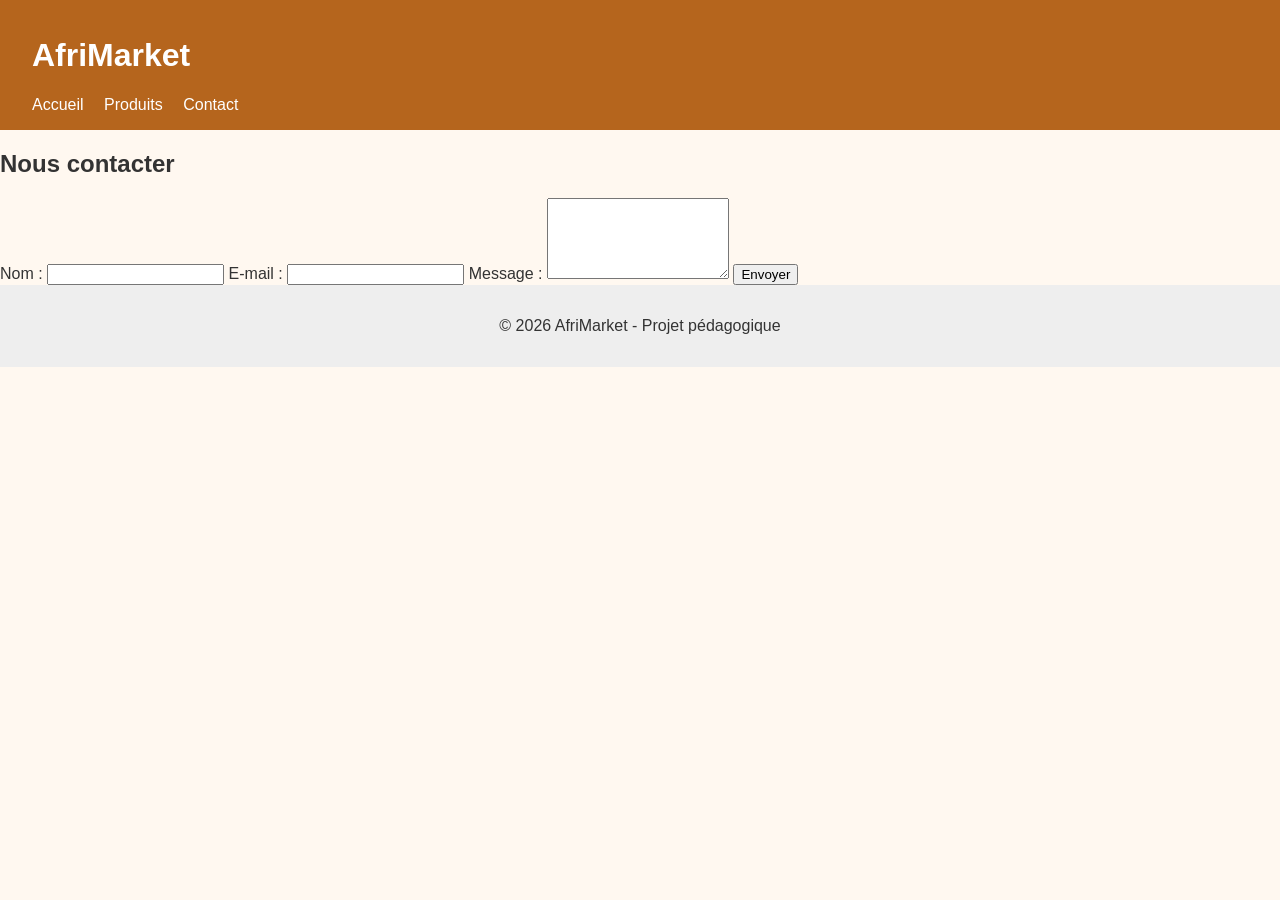
==== contact.html @ 06b5c9d3 "feat: page contact avec formulaire HTML" ====
<!DOCTYPE html>
<html lang="fr">
<head>
  <meta charset="UTF-8">
  <meta name="viewport" content="width=device-width, initial-scale=1.0">
  <title>Contact - AfriMarket</title>
  <link rel="stylesheet" href="css/style.css">
</head>
<body>
  <header>
    <h1>AfriMarket</h1>
    <nav>
      <a href="index.html">Accueil</a>
      <a href="produits.html">Produits</a>
      <a href="contact.html">Contact</a>
    </nav>
  </header>
  <main>
    <section class="contact">
      <h2>Nous contacter</h2>
      <form id="form-contact">
        <label for="nom">Nom :</label>
        <input type="text" id="nom" name="nom" required>
        
        <label for="email">E-mail :</label>
        <input type="email" id="email" name="email" required>
        
        <label for="message">Message :</label>
        <textarea id="message" name="message" rows="5" required></textarea>
        
        <button type="submit">Envoyer</button>
      </form>
    </section>
  </main>
  <footer><p>&copy; 2026 AfriMarket - Projet pédagogique</p></footer>
  <script src="js/contact.js"></script>
</body>
</html>
---- css/style.css ----
:root { 
  --couleur-principale: #b5651d; 
  --fond: #fff8f0; 
} 
body { 
  font-family: Arial, sans-serif; 
  margin: 0; 
  background: var(--fond); 
  color: #333; 
} 
header { 
  background: var(--couleur-principale); 
  color: white; 
  padding: 1rem 2rem; 
} 
nav a { 
  color: white; 
  margin-right: 1rem; 
  text-decoration: none; 
} 
.hero { 
  text-align: center; 
  padding: 3rem 1rem; 
} 
.bouton { 
  background: var(--couleur-principale); 
  color: white; 
  padding: .7rem 1.2rem; 
  border-radius: 6px; 
  text-decoration: none; 
} 
footer { 
  text-align: center; 
  padding: 1rem; 
  background: #eee; 
}
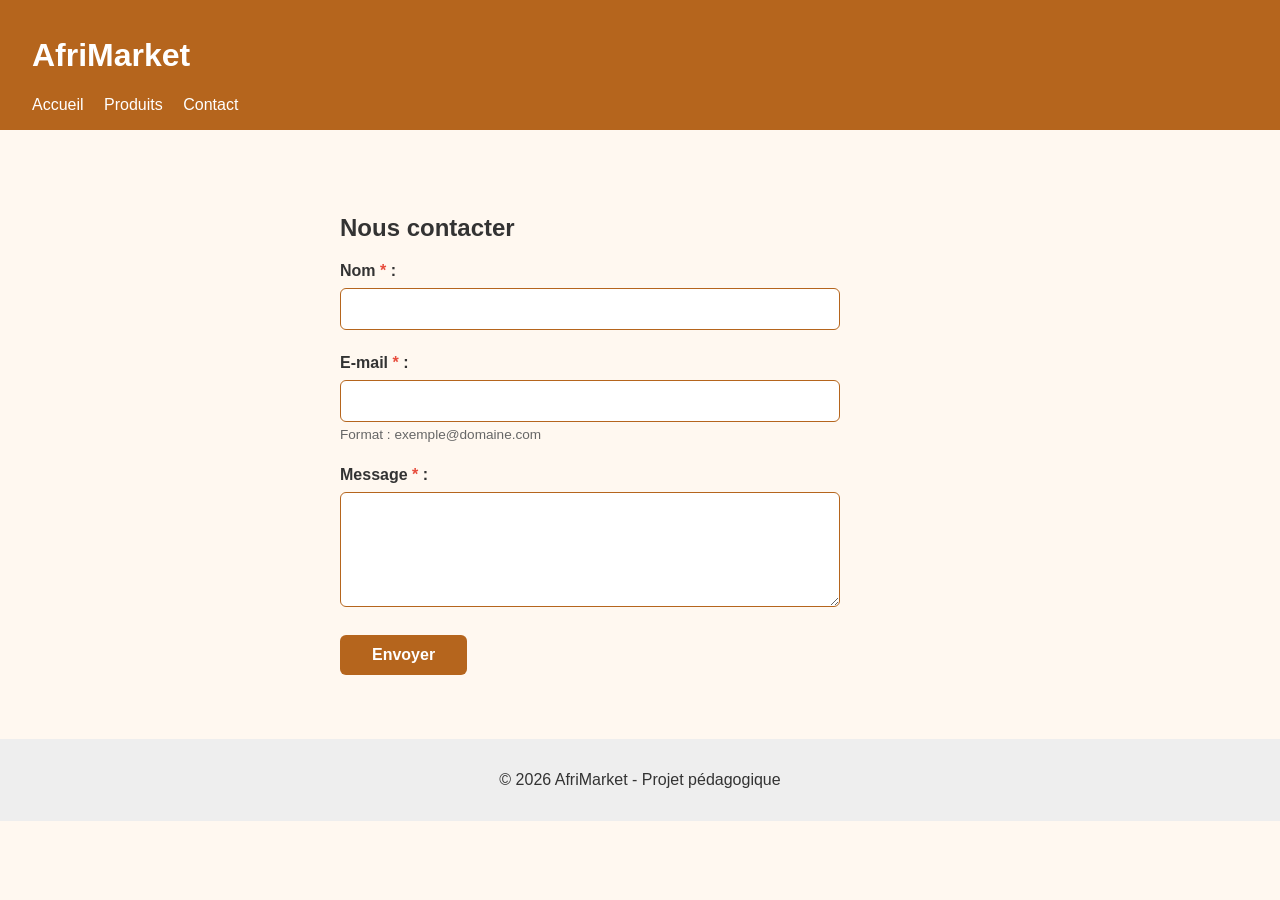
==== commit f3957570: "feat: validation du formulaire de contact et accessibilité" ====
--- a/contact.html
+++ b/contact.html
@@ -9,24 +9,31 @@
 <body>
   <header>
     <h1>AfriMarket</h1>
-    <nav>
+    <nav aria-label="Menu principal">
       <a href="index.html">Accueil</a>
       <a href="produits.html">Produits</a>
       <a href="contact.html">Contact</a>
     </nav>
   </header>
   <main>
-    <section class="contact">
-      <h2>Nous contacter</h2>
-      <form id="form-contact">
-        <label for="nom">Nom :</label>
-        <input type="text" id="nom" name="nom" required>
+    <section class="contact" aria-labelledby="titre-contact">
+      <h2 id="titre-contact">Nous contacter</h2>
+      <form id="form-contact" novalidate>
+        <div class="form-group">
+          <label for="nom">Nom <span aria-label="obligatoire">*</span> :</label>
+          <input type="text" id="nom" name="nom" required aria-required="true">
+        </div>
         
-        <label for="email">E-mail :</label>
-        <input type="email" id="email" name="email" required>
+        <div class="form-group">
+          <label for="email">E-mail <span aria-label="obligatoire">*</span> :</label>
+          <input type="email" id="email" name="email" required aria-required="true" aria-describedby="email-help">
+          <small id="email-help">Format : exemple@domaine.com</small>
+        </div>
         
-        <label for="message">Message :</label>
-        <textarea id="message" name="message" rows="5" required></textarea>
+        <div class="form-group">
+          <label for="message">Message <span aria-label="obligatoire">*</span> :</label>
+          <textarea id="message" name="message" rows="5" required aria-required="true"></textarea>
+        </div>
         
         <button type="submit">Envoyer</button>
       </form>
--- a/css/style.css
+++ b/css/style.css
@@ -34,3 +34,242 @@
   padding: 1rem; 
   background: #eee; 
 }
+
+/* Grille des produits */
+.grille, section:not(.hero):not(.contact) {
+  display: grid;
+  grid-template-columns: repeat(auto-fill, minmax(220px, 1fr));
+  gap: 1rem;
+  padding: 2rem 1rem;
+  max-width: 1200px;
+  margin: 0 auto;
+}
+
+section:not(.hero):not(.contact) h2 {
+  grid-column: 1 / -1;
+  margin: 0 0 1rem 0;
+}
+
+/* Cartes produits */
+.carte {
+  border: 1px solid #ddd;
+  border-radius: 8px;
+  padding: 1rem;
+  background: white;
+  transition: transform 0.3s, box-shadow 0.3s;
+  text-decoration: none;
+  color: inherit;
+}
+
+.carte:hover {
+  transform: translateY(-5px);
+  box-shadow: 0 8px 16px rgba(0, 0, 0, 0.15);
+}
+
+.carte img {
+  width: 100%;
+  height: 150px;
+  object-fit: cover;
+  border-radius: 6px;
+  margin-bottom: 0.5rem;
+}
+
+.carte h3 {
+  margin: 0.5rem 0;
+  font-size: 1.1rem;
+}
+
+.origine {
+  color: #b5651d;
+  font-weight: bold;
+  font-size: 0.9rem;
+  margin: 0.3rem 0;
+}
+
+.prix {
+  color: #27ae60;
+  font-weight: bold;
+  font-size: 1.1rem;
+  margin: 0.5rem 0 0 0;
+}
+
+.carte p {
+  margin: 0.5rem 0;
+  font-size: 0.95rem;
+  line-height: 1.4;
+}
+
+
+/* Filtres */
+.filtres {
+  padding: 1rem 2rem;
+  text-align: center;
+  grid-column: 1 / -1;
+}
+
+.filtres label {
+  margin-right: 1rem;
+  font-weight: bold;
+}
+
+.filtres select {
+  padding: 0.5rem 1rem;
+  font-size: 1rem;
+  border-radius: 6px;
+  border: 1px solid #b5651d;
+  cursor: pointer;
+  background-color: white;
+}
+
+
+/* Adaptation aux écrans mobiles */
+@media (max-width: 768px) {
+  header {
+    padding: 1rem;
+  }
+
+  nav a {
+    display: inline-block;
+    margin: 0.5rem 0.5rem 0.5rem 0;
+    padding: 0.3rem 0.5rem;
+  }
+}
+
+@media (max-width: 600px) {
+  header {
+    text-align: center;
+    padding: 0.5rem 1rem;
+  }
+  
+  h1 {
+    font-size: 1.5rem;
+    margin: 0;
+  }
+  
+  nav {
+    margin-top: 0.5rem;
+  }
+  
+  nav a {
+    display: block;
+    margin: 0.3rem 0;
+    padding: 0.5rem;
+  }
+  
+  .grille, section:not(.hero):not(.contact) {
+    grid-template-columns: 1fr;
+    padding: 1rem 0.5rem;
+  }
+  
+  .hero {
+    padding: 2rem 0.5rem;
+  }
+  
+  .hero h2 {
+    font-size: 1.5rem;
+  }
+  
+  .carte {
+    padding: 0.8rem;
+  }
+
+  .filtres {
+    padding: 1rem 0.5rem;
+    flex-direction: column;
+  }
+
+  .filtres label {
+    display: block;
+    margin: 0.5rem 0;
+  }
+
+  .filtres select {
+    width: 100%;
+    max-width: 100%;
+  }
+
+  form input,
+  form textarea,
+  form button {
+    width: 100%;
+    max-width: none;
+  }
+
+  .contact {
+    padding: 1rem 0.5rem;
+  }
+}
+
+
+/* Formulaire de contact */
+.contact {
+  max-width: 600px;
+  margin: 2rem auto;
+  padding: 2rem;
+}
+
+.form-group {
+  margin-bottom: 1.5rem;
+  text-align: left;
+}
+
+form label {
+  display: block;
+  margin-bottom: 0.5rem;
+  font-weight: bold;
+  color: #333;
+}
+
+form label span {
+  color: #e74c3c;
+}
+
+form input,
+form textarea {
+  width: 100%;
+  max-width: 500px;
+  padding: 0.7rem;
+  font-size: 1rem;
+  border: 1px solid #b5651d;
+  border-radius: 6px;
+  font-family: Arial, sans-serif;
+  box-sizing: border-box;
+}
+
+form input:focus,
+form textarea:focus {
+  outline: 3px solid #b5651d;
+  outline-offset: 2px;
+}
+
+form textarea {
+  resize: vertical;
+}
+
+form button {
+  background: var(--couleur-principale);
+  color: white;
+  padding: 0.7rem 2rem;
+  font-size: 1rem;
+  border: none;
+  border-radius: 6px;
+  cursor: pointer;
+  transition: background 0.3s;
+  font-weight: bold;
+}
+
+form button:hover {
+  background: #8b4513;
+}
+
+form button:focus {
+  outline: 3px solid #b5651d;
+  outline-offset: 2px;
+}
+
+form small {
+  display: block;
+  margin-top: 0.3rem;
+  font-size: 0.85rem;
+  color: #666;
+}
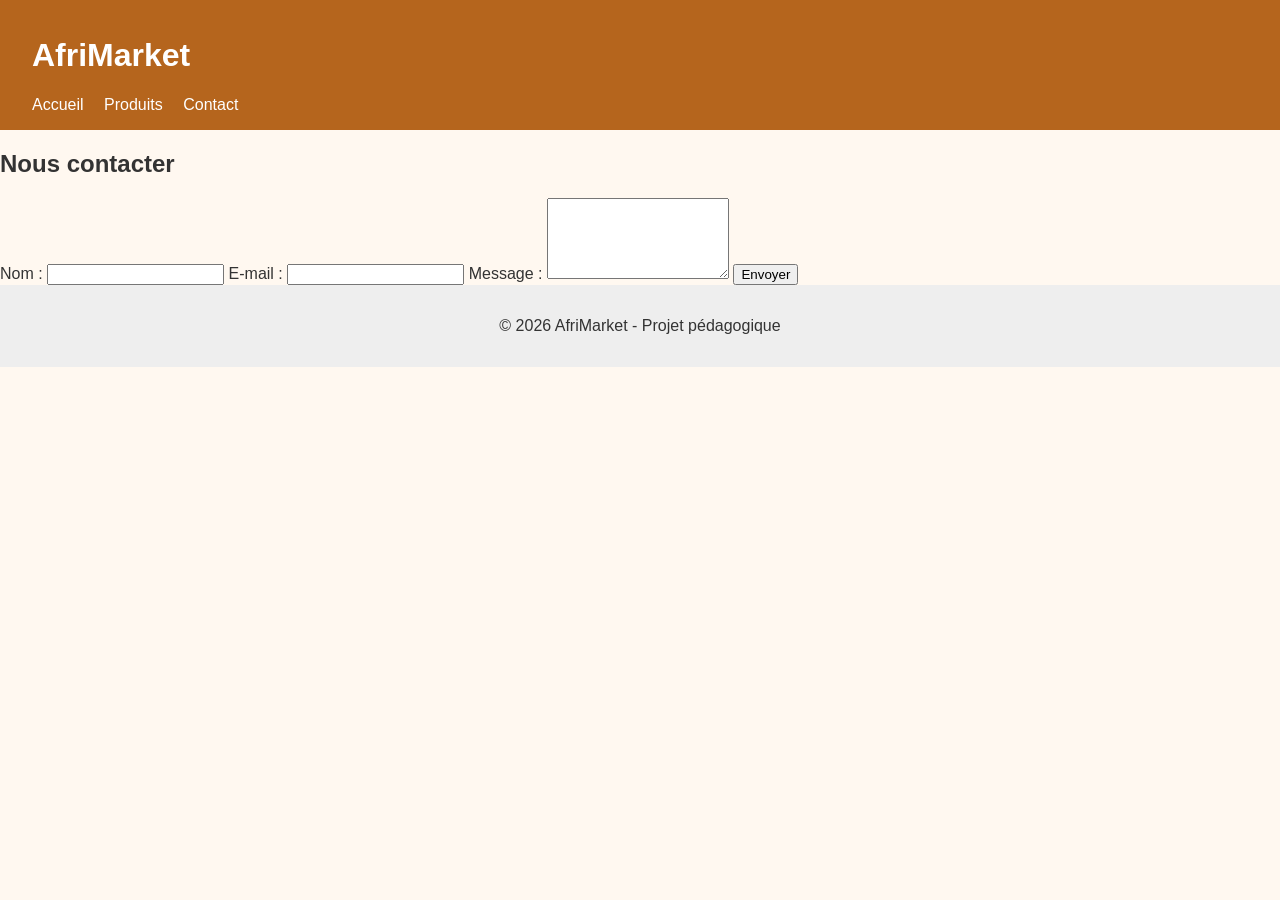
==== commit 2281220b: "feat: page contact avec formulaire HTML" ====
--- a/contact.html
+++ b/contact.html
@@ -9,31 +9,24 @@
 <body>
   <header>
     <h1>AfriMarket</h1>
-    <nav aria-label="Menu principal">
+    <nav>
       <a href="index.html">Accueil</a>
       <a href="produits.html">Produits</a>
       <a href="contact.html">Contact</a>
     </nav>
   </header>
   <main>
-    <section class="contact" aria-labelledby="titre-contact">
-      <h2 id="titre-contact">Nous contacter</h2>
-      <form id="form-contact" novalidate>
-        <div class="form-group">
-          <label for="nom">Nom <span aria-label="obligatoire">*</span> :</label>
-          <input type="text" id="nom" name="nom" required aria-required="true">
-        </div>
+    <section class="contact">
+      <h2>Nous contacter</h2>
+      <form id="form-contact">
+        <label for="nom">Nom :</label>
+        <input type="text" id="nom" name="nom" required>
         
-        <div class="form-group">
-          <label for="email">E-mail <span aria-label="obligatoire">*</span> :</label>
-          <input type="email" id="email" name="email" required aria-required="true" aria-describedby="email-help">
-          <small id="email-help">Format : exemple@domaine.com</small>
-        </div>
+        <label for="email">E-mail :</label>
+        <input type="email" id="email" name="email" required>
         
-        <div class="form-group">
-          <label for="message">Message <span aria-label="obligatoire">*</span> :</label>
-          <textarea id="message" name="message" rows="5" required aria-required="true"></textarea>
-        </div>
+        <label for="message">Message :</label>
+        <textarea id="message" name="message" rows="5" required></textarea>
         
         <button type="submit">Envoyer</button>
       </form>
--- a/css/style.css
+++ b/css/style.css
@@ -34,242 +34,3 @@
   padding: 1rem; 
   background: #eee; 
 }
-
-/* Grille des produits */
-.grille, section:not(.hero):not(.contact) {
-  display: grid;
-  grid-template-columns: repeat(auto-fill, minmax(220px, 1fr));
-  gap: 1rem;
-  padding: 2rem 1rem;
-  max-width: 1200px;
-  margin: 0 auto;
-}
-
-section:not(.hero):not(.contact) h2 {
-  grid-column: 1 / -1;
-  margin: 0 0 1rem 0;
-}
-
-/* Cartes produits */
-.carte {
-  border: 1px solid #ddd;
-  border-radius: 8px;
-  padding: 1rem;
-  background: white;
-  transition: transform 0.3s, box-shadow 0.3s;
-  text-decoration: none;
-  color: inherit;
-}
-
-.carte:hover {
-  transform: translateY(-5px);
-  box-shadow: 0 8px 16px rgba(0, 0, 0, 0.15);
-}
-
-.carte img {
-  width: 100%;
-  height: 150px;
-  object-fit: cover;
-  border-radius: 6px;
-  margin-bottom: 0.5rem;
-}
-
-.carte h3 {
-  margin: 0.5rem 0;
-  font-size: 1.1rem;
-}
-
-.origine {
-  color: #b5651d;
-  font-weight: bold;
-  font-size: 0.9rem;
-  margin: 0.3rem 0;
-}
-
-.prix {
-  color: #27ae60;
-  font-weight: bold;
-  font-size: 1.1rem;
-  margin: 0.5rem 0 0 0;
-}
-
-.carte p {
-  margin: 0.5rem 0;
-  font-size: 0.95rem;
-  line-height: 1.4;
-}
-
-
-/* Filtres */
-.filtres {
-  padding: 1rem 2rem;
-  text-align: center;
-  grid-column: 1 / -1;
-}
-
-.filtres label {
-  margin-right: 1rem;
-  font-weight: bold;
-}
-
-.filtres select {
-  padding: 0.5rem 1rem;
-  font-size: 1rem;
-  border-radius: 6px;
-  border: 1px solid #b5651d;
-  cursor: pointer;
-  background-color: white;
-}
-
-
-/* Adaptation aux écrans mobiles */
-@media (max-width: 768px) {
-  header {
-    padding: 1rem;
-  }
-
-  nav a {
-    display: inline-block;
-    margin: 0.5rem 0.5rem 0.5rem 0;
-    padding: 0.3rem 0.5rem;
-  }
-}
-
-@media (max-width: 600px) {
-  header {
-    text-align: center;
-    padding: 0.5rem 1rem;
-  }
-  
-  h1 {
-    font-size: 1.5rem;
-    margin: 0;
-  }
-  
-  nav {
-    margin-top: 0.5rem;
-  }
-  
-  nav a {
-    display: block;
-    margin: 0.3rem 0;
-    padding: 0.5rem;
-  }
-  
-  .grille, section:not(.hero):not(.contact) {
-    grid-template-columns: 1fr;
-    padding: 1rem 0.5rem;
-  }
-  
-  .hero {
-    padding: 2rem 0.5rem;
-  }
-  
-  .hero h2 {
-    font-size: 1.5rem;
-  }
-  
-  .carte {
-    padding: 0.8rem;
-  }
-
-  .filtres {
-    padding: 1rem 0.5rem;
-    flex-direction: column;
-  }
-
-  .filtres label {
-    display: block;
-    margin: 0.5rem 0;
-  }
-
-  .filtres select {
-    width: 100%;
-    max-width: 100%;
-  }
-
-  form input,
-  form textarea,
-  form button {
-    width: 100%;
-    max-width: none;
-  }
-
-  .contact {
-    padding: 1rem 0.5rem;
-  }
-}
-
-
-/* Formulaire de contact */
-.contact {
-  max-width: 600px;
-  margin: 2rem auto;
-  padding: 2rem;
-}
-
-.form-group {
-  margin-bottom: 1.5rem;
-  text-align: left;
-}
-
-form label {
-  display: block;
-  margin-bottom: 0.5rem;
-  font-weight: bold;
-  color: #333;
-}
-
-form label span {
-  color: #e74c3c;
-}
-
-form input,
-form textarea {
-  width: 100%;
-  max-width: 500px;
-  padding: 0.7rem;
-  font-size: 1rem;
-  border: 1px solid #b5651d;
-  border-radius: 6px;
-  font-family: Arial, sans-serif;
-  box-sizing: border-box;
-}
-
-form input:focus,
-form textarea:focus {
-  outline: 3px solid #b5651d;
-  outline-offset: 2px;
-}
-
-form textarea {
-  resize: vertical;
-}
-
-form button {
-  background: var(--couleur-principale);
-  color: white;
-  padding: 0.7rem 2rem;
-  font-size: 1rem;
-  border: none;
-  border-radius: 6px;
-  cursor: pointer;
-  transition: background 0.3s;
-  font-weight: bold;
-}
-
-form button:hover {
-  background: #8b4513;
-}
-
-form button:focus {
-  outline: 3px solid #b5651d;
-  outline-offset: 2px;
-}
-
-form small {
-  display: block;
-  margin-top: 0.3rem;
-  font-size: 0.85rem;
-  color: #666;
-}
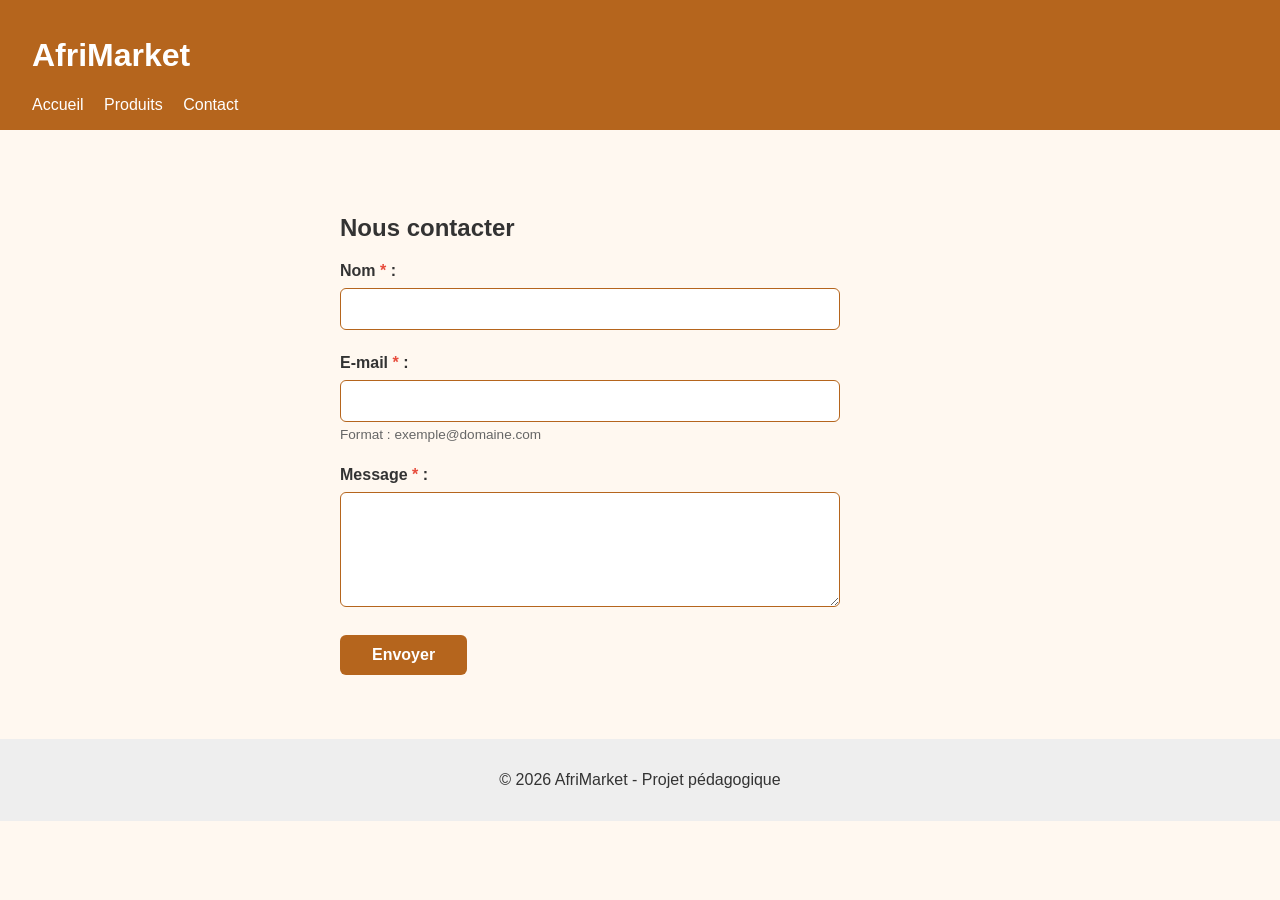
==== commit 6cb1afb2: "feat: validation du formulaire de contact et accessibilité" ====
--- a/contact.html
+++ b/contact.html
@@ -9,24 +9,31 @@
 <body>
   <header>
     <h1>AfriMarket</h1>
-    <nav>
+    <nav aria-label="Menu principal">
       <a href="index.html">Accueil</a>
       <a href="produits.html">Produits</a>
       <a href="contact.html">Contact</a>
     </nav>
   </header>
   <main>
-    <section class="contact">
-      <h2>Nous contacter</h2>
-      <form id="form-contact">
-        <label for="nom">Nom :</label>
-        <input type="text" id="nom" name="nom" required>
+    <section class="contact" aria-labelledby="titre-contact">
+      <h2 id="titre-contact">Nous contacter</h2>
+      <form id="form-contact" novalidate>
+        <div class="form-group">
+          <label for="nom">Nom <span aria-label="obligatoire">*</span> :</label>
+          <input type="text" id="nom" name="nom" required aria-required="true">
+        </div>
         
-        <label for="email">E-mail :</label>
-        <input type="email" id="email" name="email" required>
+        <div class="form-group">
+          <label for="email">E-mail <span aria-label="obligatoire">*</span> :</label>
+          <input type="email" id="email" name="email" required aria-required="true" aria-describedby="email-help">
+          <small id="email-help">Format : exemple@domaine.com</small>
+        </div>
         
-        <label for="message">Message :</label>
-        <textarea id="message" name="message" rows="5" required></textarea>
+        <div class="form-group">
+          <label for="message">Message <span aria-label="obligatoire">*</span> :</label>
+          <textarea id="message" name="message" rows="5" required aria-required="true"></textarea>
+        </div>
         
         <button type="submit">Envoyer</button>
       </form>
--- a/css/style.css
+++ b/css/style.css
@@ -34,3 +34,243 @@
   padding: 1rem; 
   background: #eee; 
 }
+
+
+/* Grille des produits */
+.grille, section:not(.hero):not(.contact) {
+  display: grid;
+  grid-template-columns: repeat(auto-fill, minmax(220px, 1fr));
+  gap: 1rem;
+  padding: 2rem 1rem;
+  max-width: 1200px;
+  margin: 0 auto;
+}
+
+section:not(.hero):not(.contact) h2 {
+  grid-column: 1 / -1;
+  margin: 0 0 1rem 0;
+}
+
+/* Cartes produits */
+.carte {
+  border: 1px solid #ddd;
+  border-radius: 8px;
+  padding: 1rem;
+  background: white;
+  transition: transform 0.3s, box-shadow 0.3s;
+  text-decoration: none;
+  color: inherit;
+}
+
+.carte:hover {
+  transform: translateY(-5px);
+  box-shadow: 0 8px 16px rgba(0, 0, 0, 0.15);
+}
+
+.carte img {
+  width: 100%;
+  height: 150px;
+  object-fit: cover;
+  border-radius: 6px;
+  margin-bottom: 0.5rem;
+}
+
+.carte h3 {
+  margin: 0.5rem 0;
+  font-size: 1.1rem;
+}
+
+.origine {
+  color: #b5651d;
+  font-weight: bold;
+  font-size: 0.9rem;
+  margin: 0.3rem 0;
+}
+
+.prix {
+  color: #27ae60;
+  font-weight: bold;
+  font-size: 1.1rem;
+  margin: 0.5rem 0 0 0;
+}
+
+.carte p {
+  margin: 0.5rem 0;
+  font-size: 0.95rem;
+  line-height: 1.4;
+}
+
+
+/* Filtres */
+.filtres {
+  padding: 1rem 2rem;
+  text-align: center;
+  grid-column: 1 / -1;
+}
+
+.filtres label {
+  margin-right: 1rem;
+  font-weight: bold;
+}
+
+.filtres select {
+  padding: 0.5rem 1rem;
+  font-size: 1rem;
+  border-radius: 6px;
+  border: 1px solid #b5651d;
+  cursor: pointer;
+  background-color: white;
+}
+
+
+/* Adaptation aux écrans mobiles */
+@media (max-width: 768px) {
+  header {
+    padding: 1rem;
+  }
+
+  nav a {
+    display: inline-block;
+    margin: 0.5rem 0.5rem 0.5rem 0;
+    padding: 0.3rem 0.5rem;
+  }
+}
+
+@media (max-width: 600px) {
+  header {
+    text-align: center;
+    padding: 0.5rem 1rem;
+  }
+  
+  h1 {
+    font-size: 1.5rem;
+    margin: 0;
+  }
+  
+  nav {
+    margin-top: 0.5rem;
+  }
+  
+  nav a {
+    display: block;
+    margin: 0.3rem 0;
+    padding: 0.5rem;
+  }
+  
+  .grille, section:not(.hero):not(.contact) {
+    grid-template-columns: 1fr;
+    padding: 1rem 0.5rem;
+  }
+  
+  .hero {
+    padding: 2rem 0.5rem;
+  }
+  
+  .hero h2 {
+    font-size: 1.5rem;
+  }
+  
+  .carte {
+    padding: 0.8rem;
+  }
+
+  .filtres {
+    padding: 1rem 0.5rem;
+    flex-direction: column;
+  }
+
+  .filtres label {
+    display: block;
+    margin: 0.5rem 0;
+  }
+
+  .filtres select {
+    width: 100%;
+    max-width: 100%;
+  }
+
+  form input,
+  form textarea,
+  form button {
+    width: 100%;
+    max-width: none;
+  }
+
+  .contact {
+    padding: 1rem 0.5rem;
+  }
+}
+
+
+/* Formulaire de contact */
+.contact {
+  max-width: 600px;
+  margin: 2rem auto;
+  padding: 2rem;
+}
+
+.form-group {
+  margin-bottom: 1.5rem;
+  text-align: left;
+}
+
+form label {
+  display: block;
+  margin-bottom: 0.5rem;
+  font-weight: bold;
+  color: #333;
+}
+
+form label span {
+  color: #e74c3c;
+}
+
+form input,
+form textarea {
+  width: 100%;
+  max-width: 500px;
+  padding: 0.7rem;
+  font-size: 1rem;
+  border: 1px solid #b5651d;
+  border-radius: 6px;
+  font-family: Arial, sans-serif;
+  box-sizing: border-box;
+}
+
+form input:focus,
+form textarea:focus {
+  outline: 3px solid #b5651d;
+  outline-offset: 2px;
+}
+
+form textarea {
+  resize: vertical;
+}
+
+form button {
+  background: var(--couleur-principale);
+  color: white;
+  padding: 0.7rem 2rem;
+  font-size: 1rem;
+  border: none;
+  border-radius: 6px;
+  cursor: pointer;
+  transition: background 0.3s;
+  font-weight: bold;
+}
+
+form button:hover {
+  background: #8b4513;
+}
+
+form button:focus {
+  outline: 3px solid #b5651d;
+  outline-offset: 2px;
+}
+
+form small {
+  display: block;
+  margin-top: 0.3rem;
+  font-size: 0.85rem;
+  color: #666;
+}
